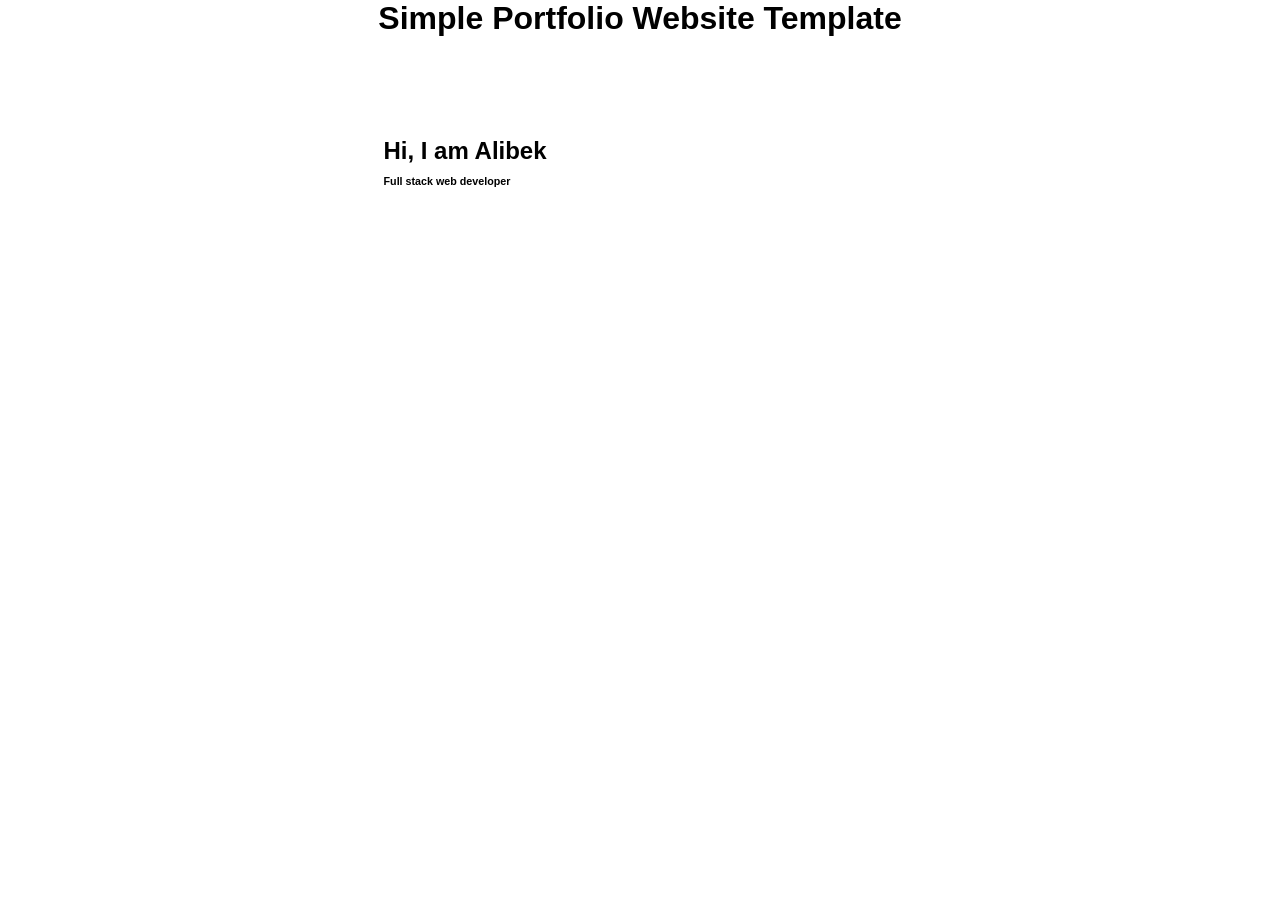
==== index.html @ 5efe5a9e "h6 yaratildi" ====
<!DOCTYPE html>
<html lang="en">
<head>
    <meta charset="UTF-8">
    <meta name="viewport" content="width=device-width, initial-scale=1.0">
    <title>Imtihon</title>
    <link rel="stylesheet" href="./style.css">
</head>
<body>
    <div class="container">
        <h1 class="Simple">Simple Portfolio Website Template</h1>

        <h2>Hi, I am Alibek</h2>
        <h6>Full stack web developer</h6>
    </div>

</body>
</html>
---- style.css ----
* {
    padding: 0;
    margin: 0;
    box-sizing: border-box;
    font-family: sans-serif;
}

.container {
    max-width: 1200px;
    margin: 0 auto;
}

h1 {
    text-align: center;
}

h2 {
    text-align: center;
    margin-top: 100px;
    margin-right: 350px;
}

h6 {
    text-align: center;
    margin-right: 386px;
    margin-top: 10px;
}

p {
    text-align: center;
    margin-right: 470px;
    margin-top: 15px;
    font-size: 10px;
}

.imtihon {
    text-align: center;
    margin-left: 165px;
}

.carrer {
    text-align: center;
    margin-left: 35px;
    margin-top: -10px;
    margin-top: 5px;
}


a {
    display: inline-block;  
    padding: 2px 65px;
    background-color: gainsboro;
    color: black;
    text-decoration: none;
    border-radius: 6px;
    margin-top: 100px;
    margin-left: 340px;       
    transition: 0.3s ease;
}

a:hover {
    background-color: gainsboro;
}

img {
    margin-left: 100px;
    border-radius: 400px;
    margin-top: -150px;
}

.skill {
    margin-top: 200px;
    margin-right: 400px;
}

.sets {
    margin-top: 70px;
    margin-right: 450px;
}

.chiziq {
width: 50%;
  height: 1px;
  background-color: gainsboro;
  margin: 15px auto; 
}

.btn {
    background-color: aquamarine;
    width: 30%;
    margin: 0 auto;
    margin-left: 320px;
    border-radius: 4px;
}

.tepa {
    margin-right: 590px;
    margin-top: -10px;
}

.Son {
    margin-left: 580px;
    margin-top: -10px;
    color: grey;
} 

.A {
    margin-left: 300px;
    margin-top: 20px;
    color: grey;
}

.Exspert {
    margin-left: 700px;
    margin-top: -15px;
    color: grey;
}

.chiziq2 {
    width: 50%;
  height: 1px;
  background-color: gainsboro;
  margin: 15px auto; 

}
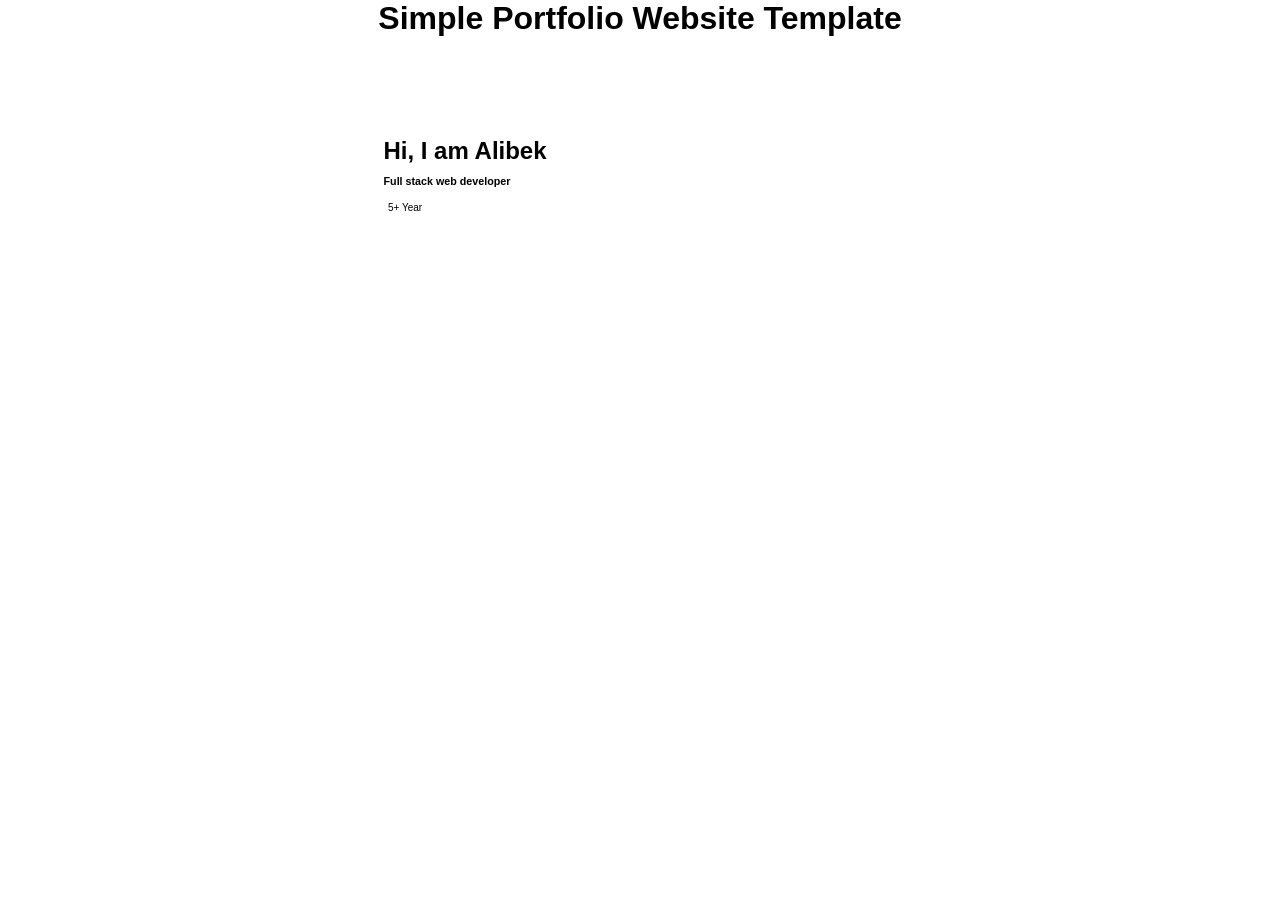
==== commit e3bde728: "p yaratildi" ====
--- a/index.html
+++ b/index.html
@@ -12,6 +12,8 @@
 
         <h2>Hi, I am Alibek</h2>
         <h6>Full stack web developer</h6>
+        <p>5+ Year</p>
+        
     </div>
 
 </body>
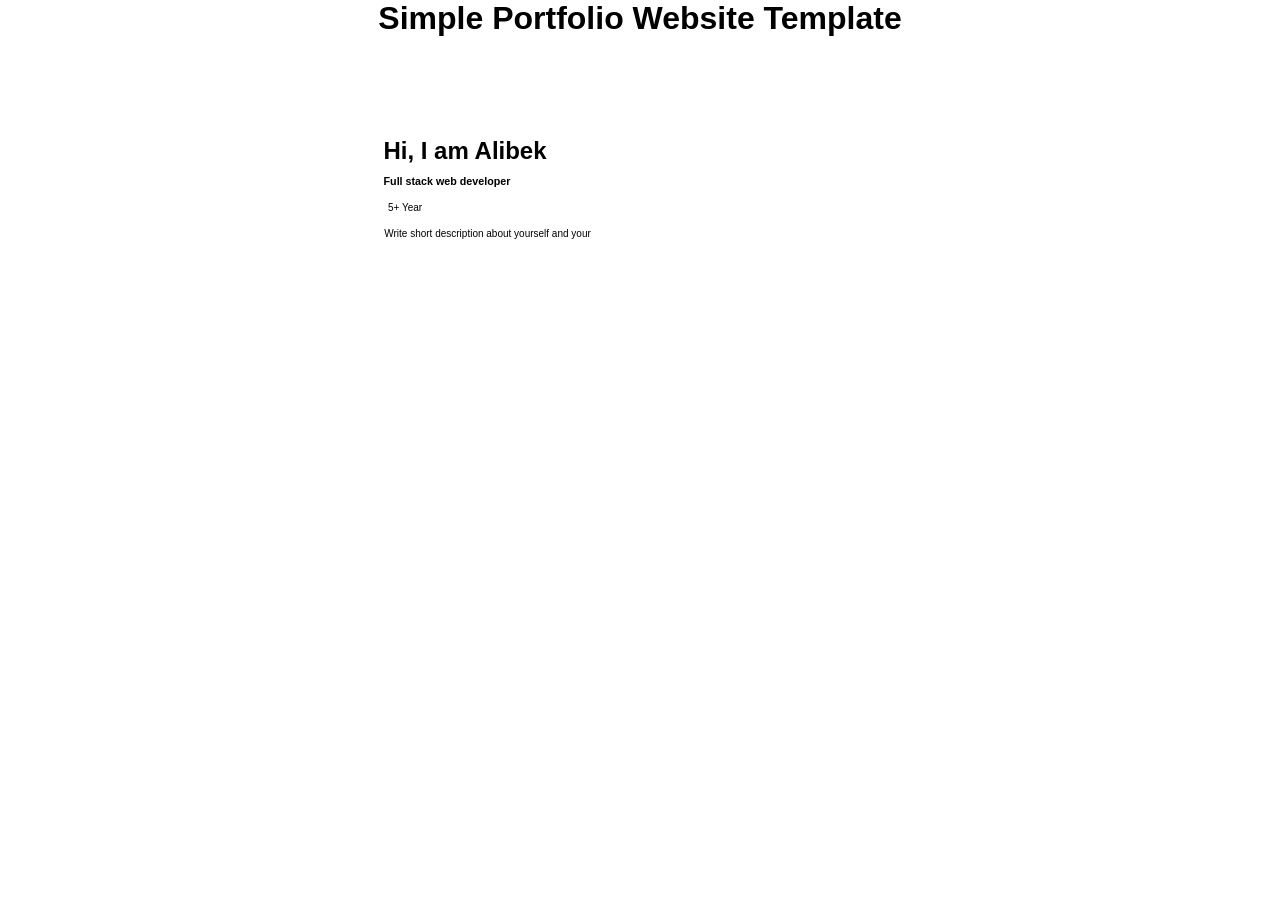
==== commit b649ef6c: "p class imtihon degan yaratildi" ====
--- a/index.html
+++ b/index.html
@@ -13,7 +13,7 @@
         <h2>Hi, I am Alibek</h2>
         <h6>Full stack web developer</h6>
         <p>5+ Year</p>
-        
+        <p class="imtihon">Write short description about yourself and your</p>
     </div>
 
 </body>
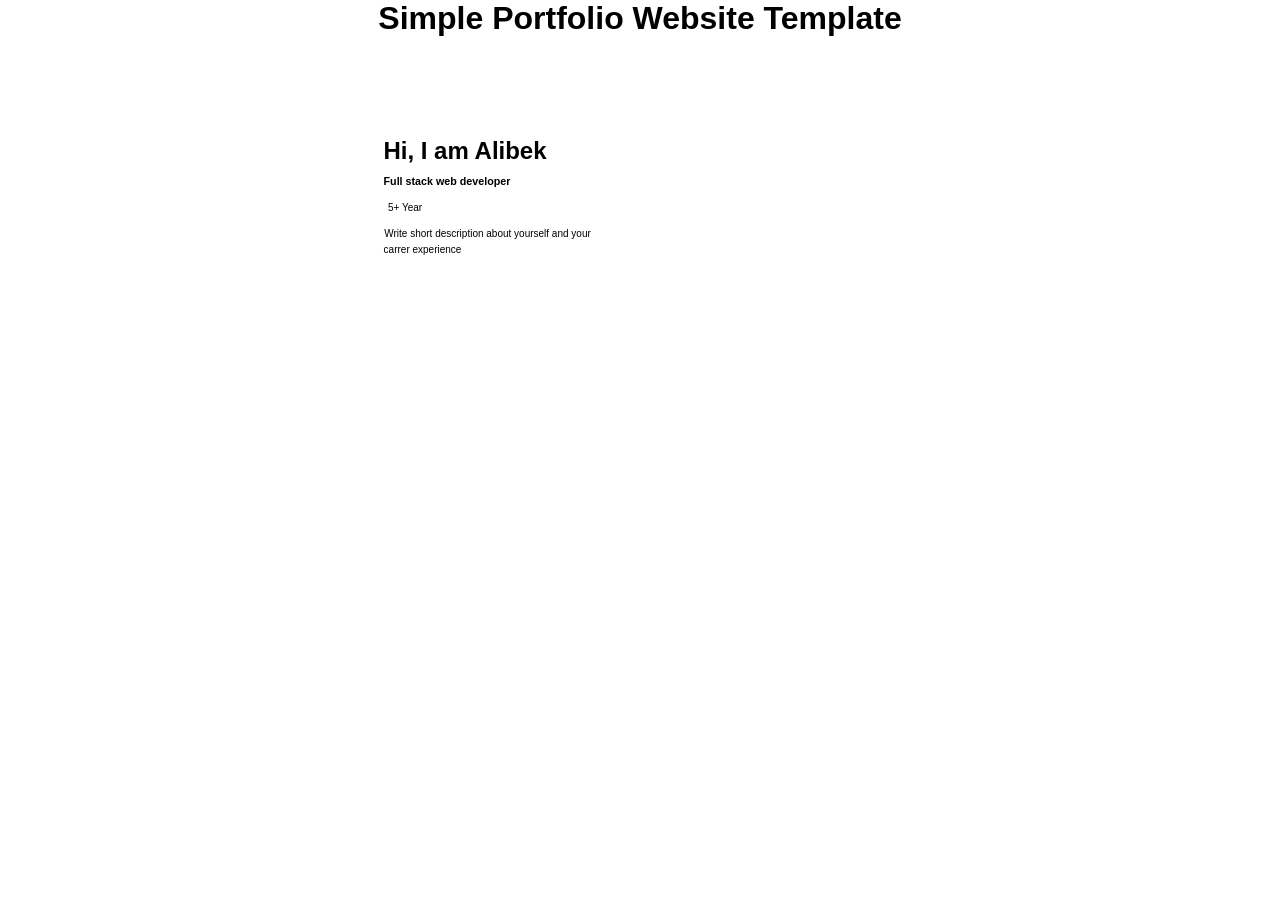
==== commit c4d68cfa: "p class carrer degan yaratildi" ====
--- a/index.html
+++ b/index.html
@@ -14,6 +14,7 @@
         <h6>Full stack web developer</h6>
         <p>5+ Year</p>
         <p class="imtihon">Write short description about yourself and your</p>
+        <p class="carrer">carrer experience</p>
     </div>
 
 </body>
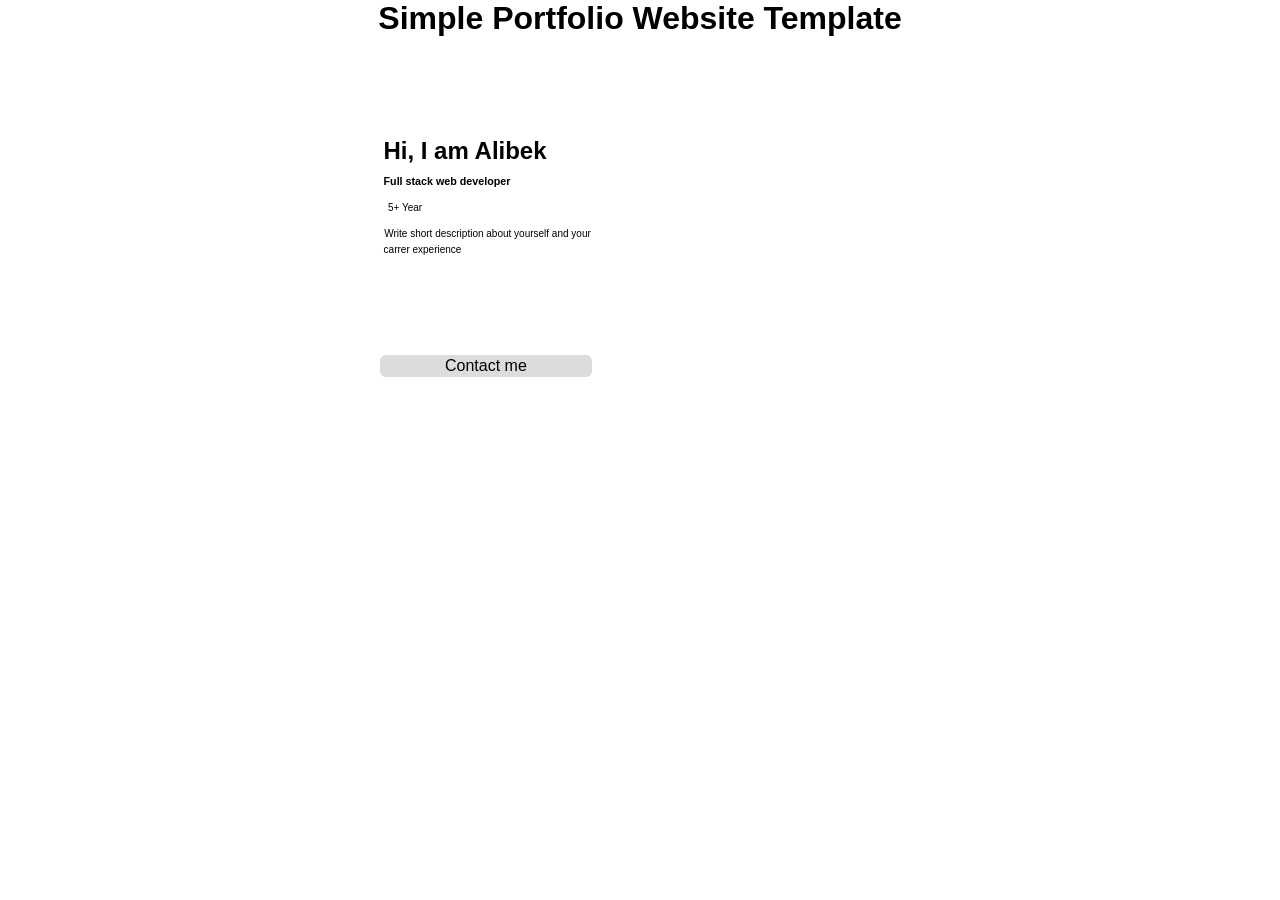
==== commit 16fa3f3f: "a degan teg yaratildi" ====
--- a/index.html
+++ b/index.html
@@ -15,6 +15,8 @@
         <p>5+ Year</p>
         <p class="imtihon">Write short description about yourself and your</p>
         <p class="carrer">carrer experience</p>
+
+        <a href="./Xojiakbar.html">Contact me</a>
     </div>
 
 </body>
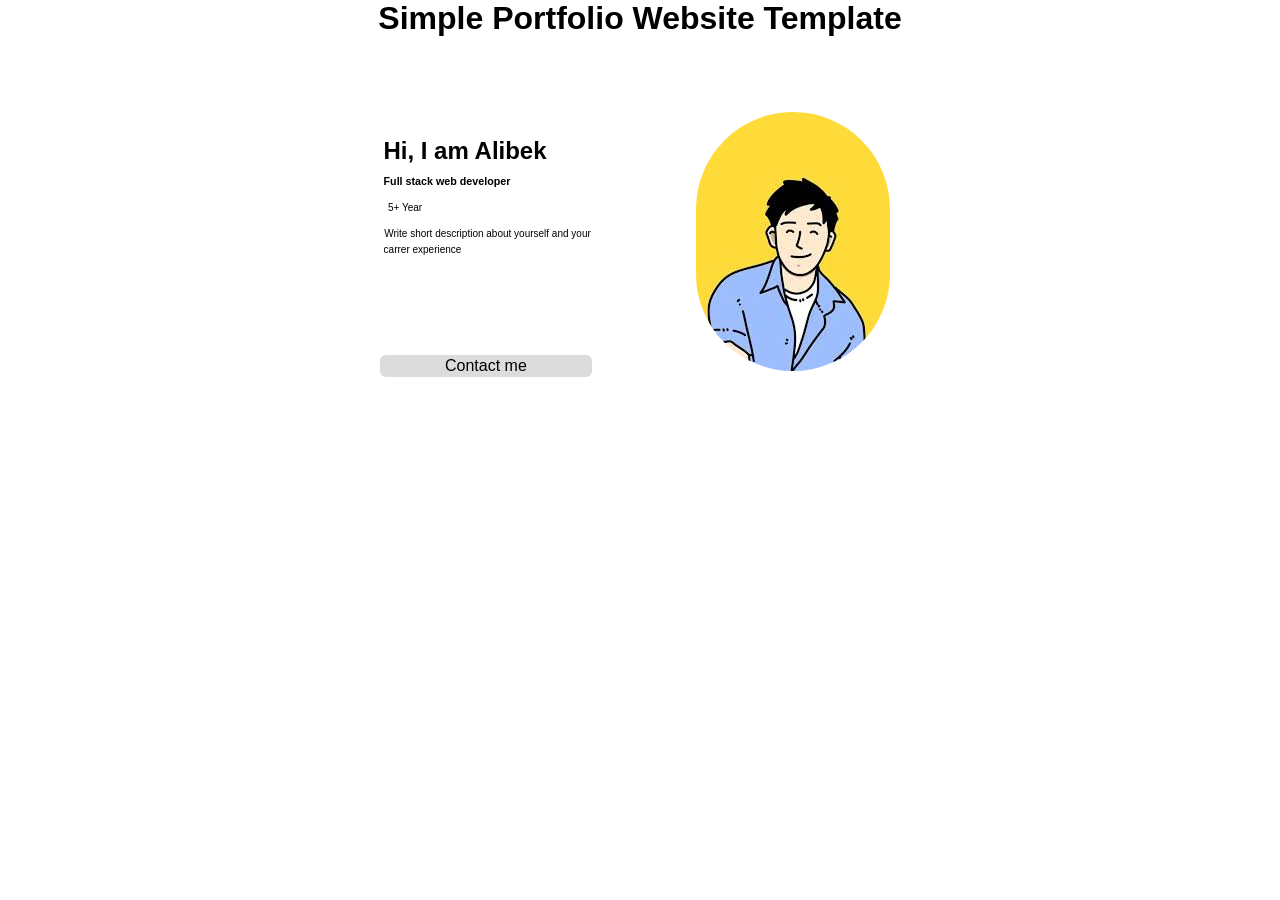
==== commit 43143ca5: "rasm qoyildi" ====
--- a/index.html
+++ b/index.html
@@ -17,6 +17,10 @@
         <p class="carrer">carrer experience</p>
 
         <a href="./Xojiakbar.html">Contact me</a>
+
+        <img src="./images.jpg" alt="">
+
+        
     </div>
 
 </body>
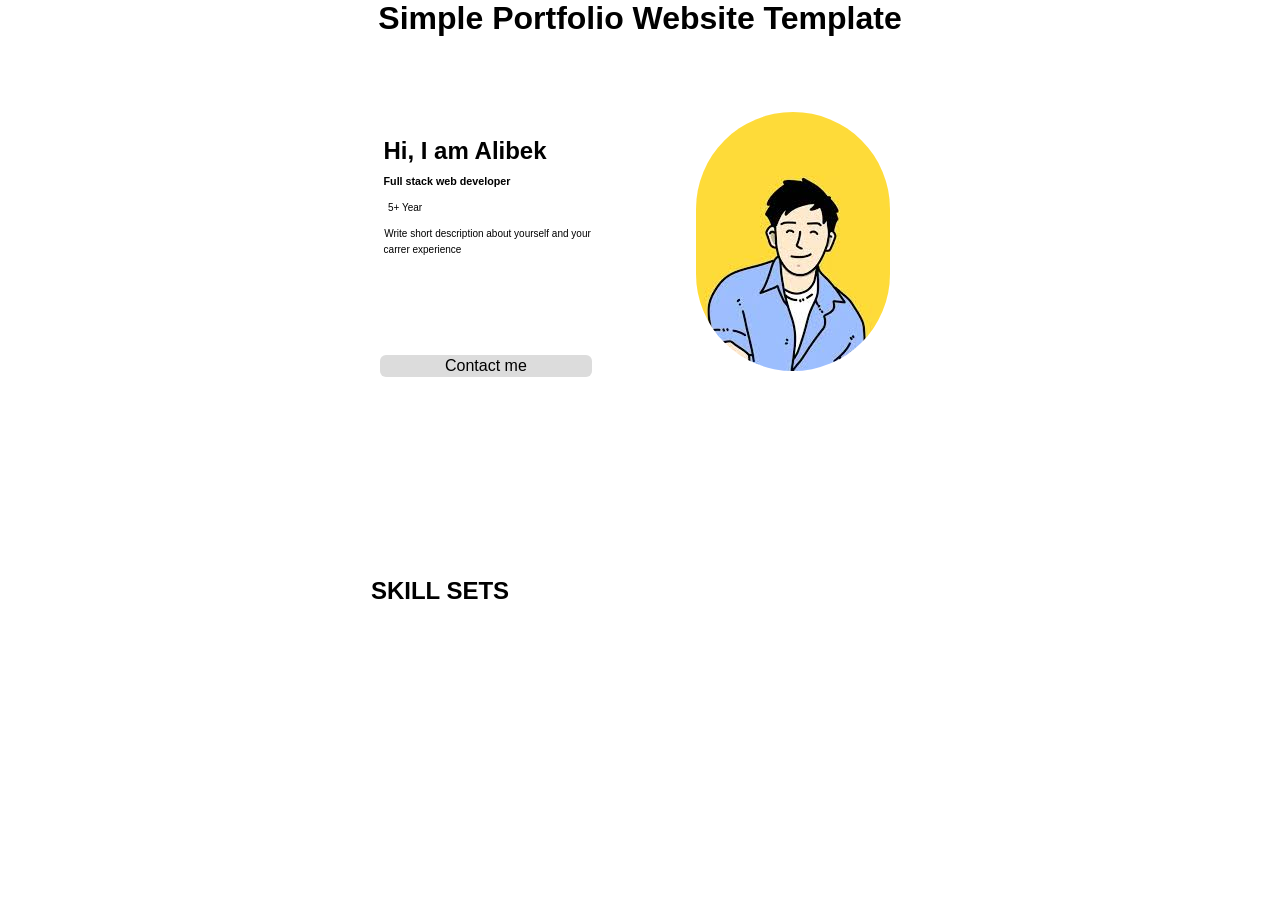
==== commit 5c0fc23a: "h2 class tegida skill degan yaratildi" ====
--- a/index.html
+++ b/index.html
@@ -20,7 +20,7 @@
 
         <img src="./images.jpg" alt="">
 
-        
+        <h2 class="skill">SKILL SETS</h2>
     </div>
 
 </body>
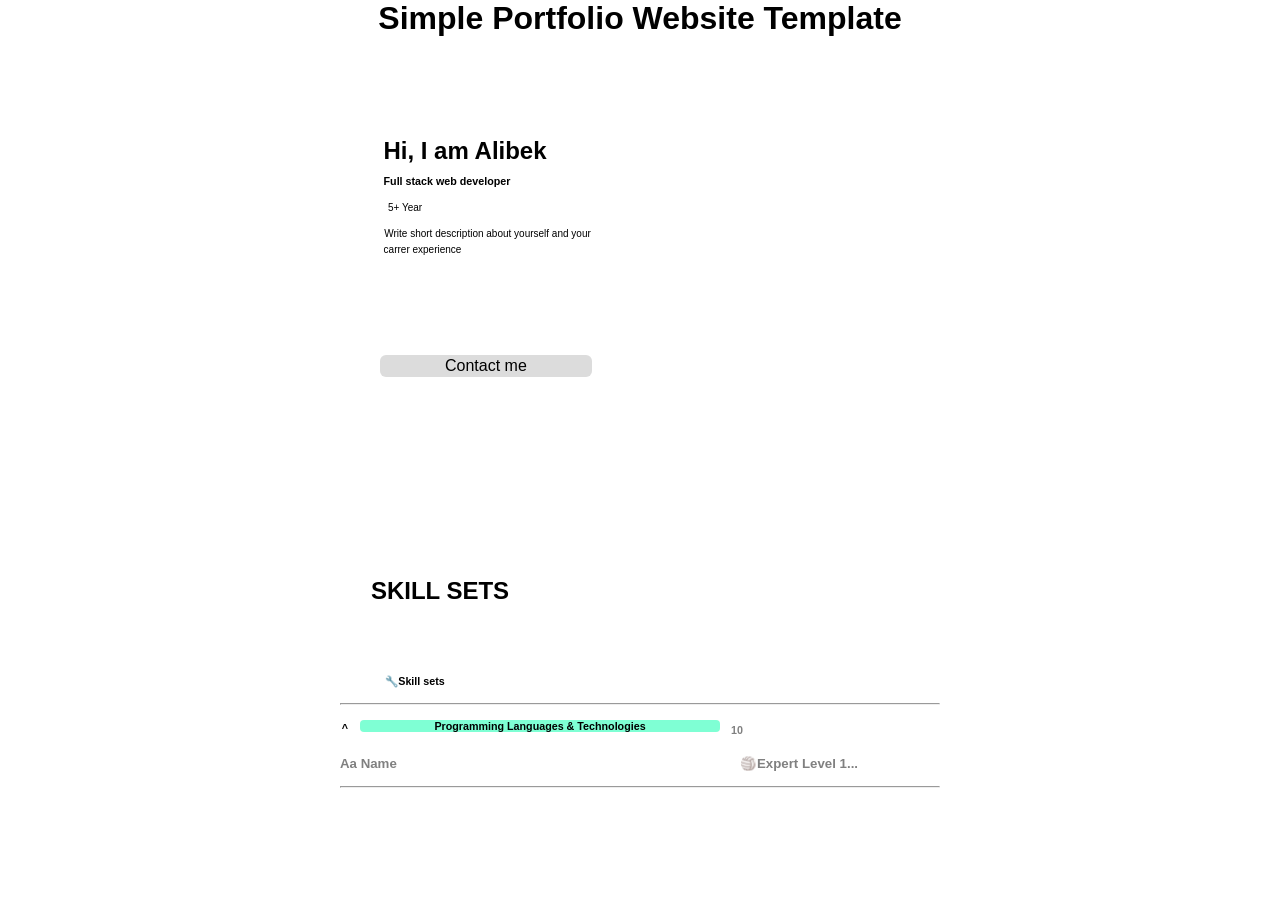
==== commit 77e9680b: "style.css yaratildi" ====
--- a/index.html
+++ b/index.html
@@ -21,6 +21,16 @@
         <img src="./images.jpg" alt="">
 
         <h2 class="skill">SKILL SETS</h2>
+
+        <h6 class="sets">🔧Skill sets</h6>
+        <hr class="chiziq">
+
+     <h6 class="btn">Programming Languages & Technologies</h6>
+     <h6 class="tepa">^</h6>
+     <h6 class="Son">10</h6>
+     <h5 class="A">Aa Name</h5>
+     <h5 class="Exspert">🏐Expert Level 1...</h5>
+     <hr class="chiziq2">
     </div>
 
 </body>
